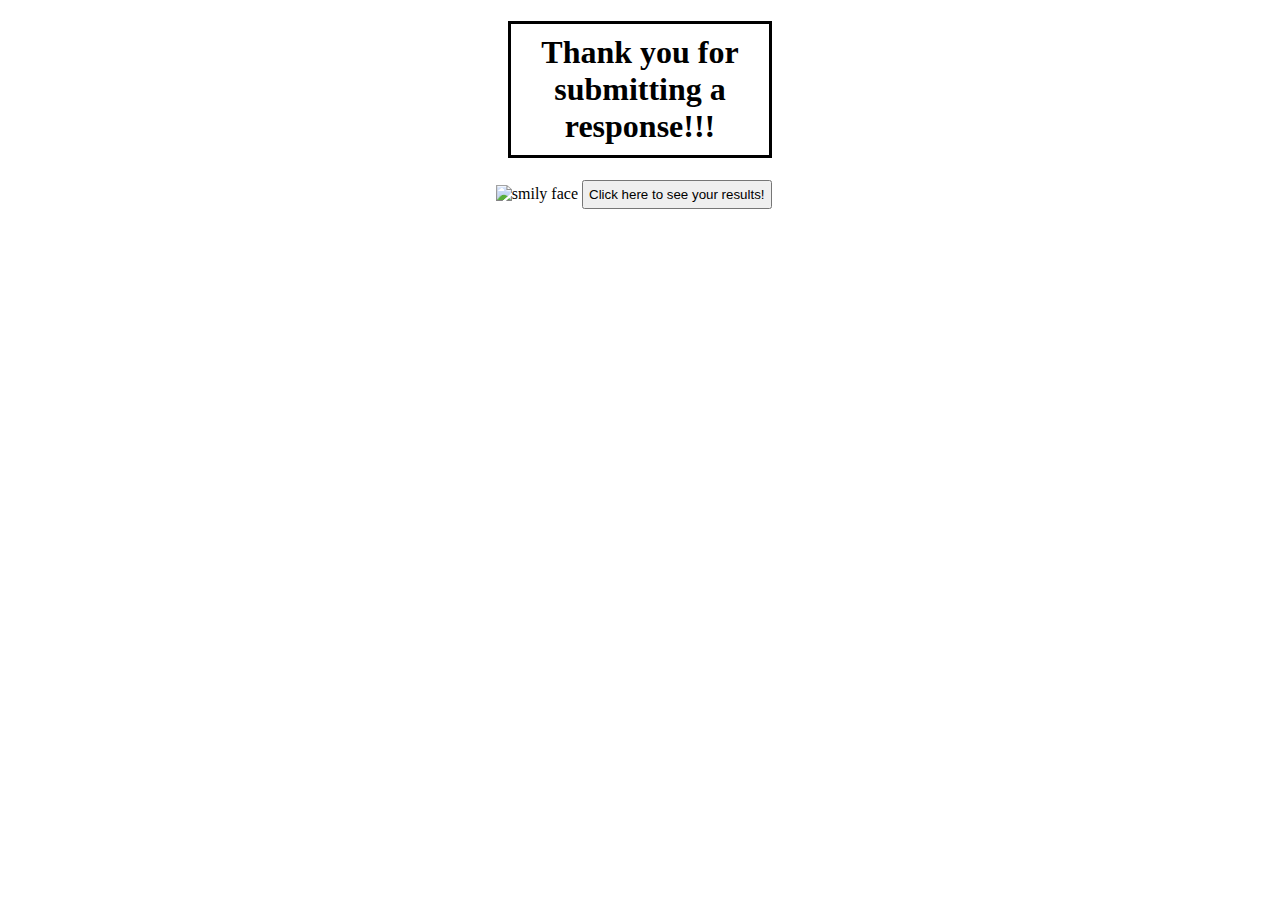
==== index2.html @ c1419e91 "Add files via upload" ====
<!DOCTYPE html>
<html lang="en" dir="ltr">
  <head><link rel="stylesheet" href="style.css">
    <meta charset="utf-8">
    <meta charset="utf-8">
    <title></title>
  </head>
  <body class = "body2">
<h1 class = "header">Thank you for submitting a response!!!</h1>
<div class = "content">
<img src="https://clipartion.com/wp-content/uploads/2015/10/pics-for-gt-smiley-face-thumbs-up-animation.jpeg" alt="smily face">
<button class = "results">Click here to see your results!</button></div>
  </body>
</html>
---- style.css ----
.body1{
  text-align:center;
  background-color: #FFDAB9;
  border: 8px solid black;
  margin-left: 115px;
  margin-right: 115px;
  padding-bottom: 15px;
}
.title{
  border: 5px solid black;
  margin-left: 500px;
  margin-right: 500px;
  padding: 10px;
}
.outer{
  margin-right: 20px;
  padding: 5px;
}
.inner{
  margin-left: 20px;
  padding: 5px;
}
.sensing{
  margin-right: 12px;
  padding: 5px;
}
.intuition{
  margin-left: 12px;
  padding: 5px;
}
.thinking{
  margin-right: 16px;
  padding: 5px;
}
.feeling{
  margin-left: 16px;
  padding: 5px;
}
.judging{
  padding: 5px;
}
.percieving{
  margin-left: 30px;
  padding: 5px;
}
.body2{
  text-align: center;
}
.header{
  border: 3px solid black;
  margin-left: 500px;
  margin-right: 500px;
  padding: 10px;
}
img{
  width: 400px;
  height: 400px;
  margin-bottom: 70px;
}
.results{
  padding: 5px;
}
.content{
width: 49%;
margin-left: 25%;
margin-right: 25%;
display: block;
}
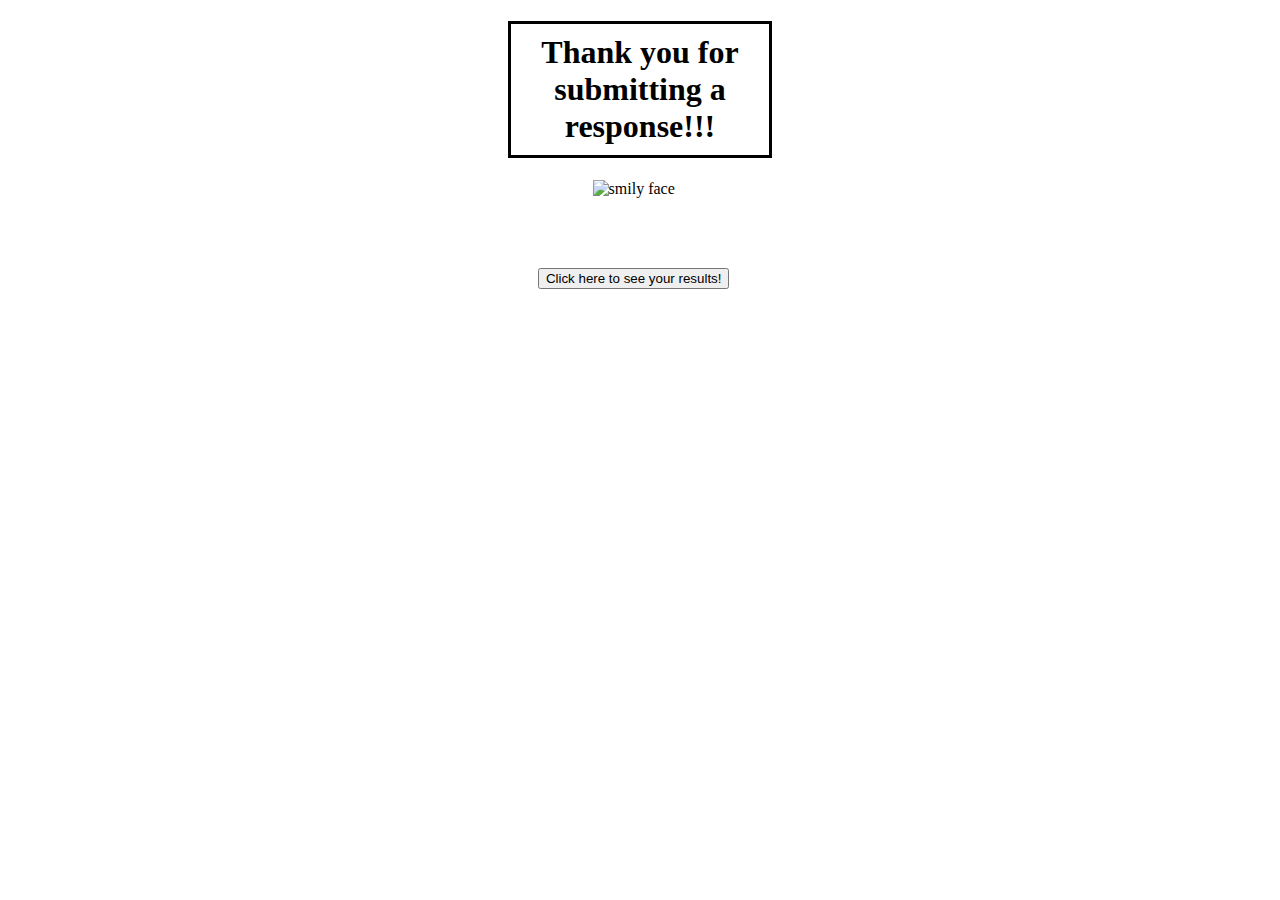
==== commit 7d0a2c8e: "Update to HTML3" ====
--- a/index2.html
+++ b/index2.html
@@ -6,9 +6,11 @@
     <title></title>
   </head>
   <body class = "body2">
+    <a href="index3.html"></a>
 <h1 class = "header">Thank you for submitting a response!!!</h1>
 <div class = "content">
-<img src="https://clipartion.com/wp-content/uploads/2015/10/pics-for-gt-smiley-face-thumbs-up-animation.jpeg" alt="smily face">
-<button class = "results">Click here to see your results!</button></div>
+<img src="https://i.pinimg.com/originals/06/dc/05/06dc051c6d6f1fe3645a7ded30f559c7.png" alt="smily face">
+<form><input type = "button" value = "Click here to see your results!" onclick = "window.location.href = 'index3.html'" /></form>
   </body>
 </html>
+
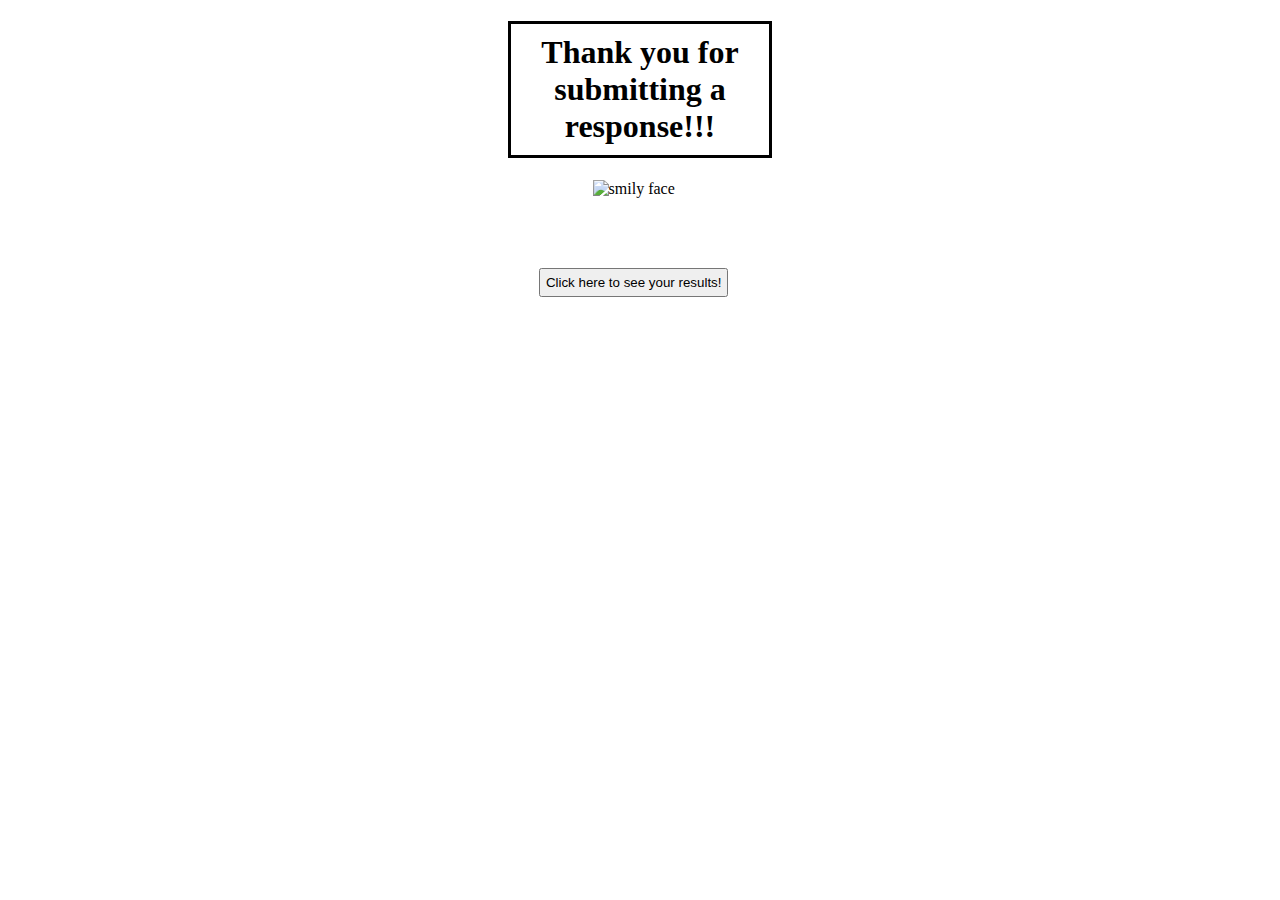
==== commit cce99f80: "Use me" ====
--- a/index2.html
+++ b/index2.html
@@ -10,7 +10,8 @@
 <h1 class = "header">Thank you for submitting a response!!!</h1>
 <div class = "content">
 <img src="https://i.pinimg.com/originals/06/dc/05/06dc051c6d6f1fe3645a7ded30f559c7.png" alt="smily face">
-<form><input type = "button" value = "Click here to see your results!" onclick = "window.location.href = 'index3.html'" /></form>
-  </body>
+<form><input class="results" type = "button" value = "Click here to see your results!" onclick = "window.location.href = 'index3.html'" /></form>
+<script src="https://ajax.googleapis.com/ajax/libs/jquery/3.4.0/jquery.min.js"></script>
+  <script src="./main.js"></script>
+</body>
 </html>
-
